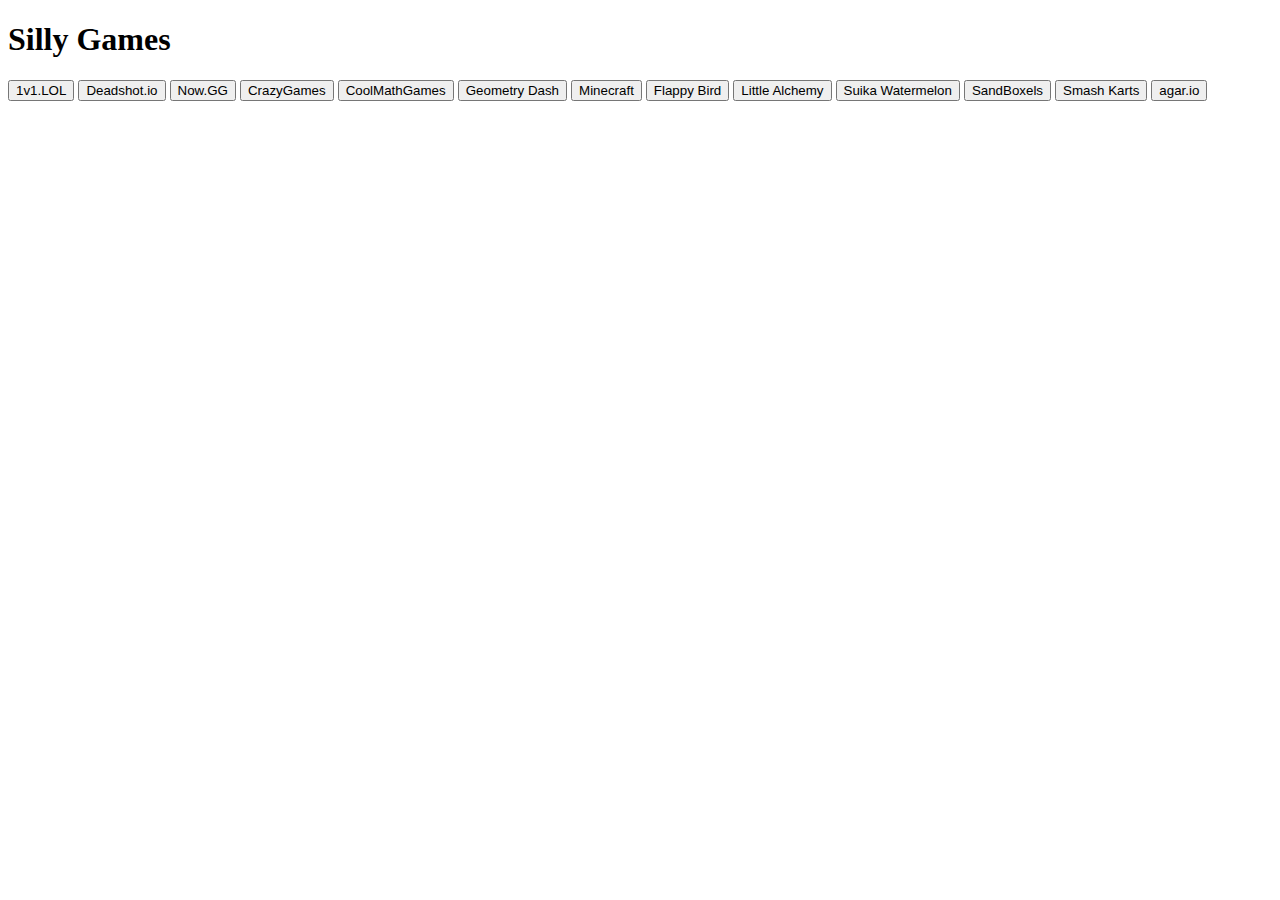
==== Ultraviolet-Static/public/Games/index.html @ 48ba513b "GAMES???" ====
<!DOCTYPE html>
<html>
    <head>
        <title>Games</title>
        <script src="/uv/uv.bundle.js" defer></script>
        <script src="/uv/uv.config.js" defer></script>
        <script src="/register-sw.js" defer></script>
    </head>
    <body>
        <h1>Silly Games</h1>
        <button onclick="playGame('1v1.lol')">1v1.LOL</button>
        <button onclick="playGame('deadshot.io')">Deadshot.io</button>
        <button onclick="playGame('now.gg')">Now.GG</button>
        <button onclick="playGame('crazygames.com')">CrazyGames</button>
        <button onclick="playGame('coolmathgames.com')">CoolMathGames</button>
        <button onclick="playGame('geometrydash-lite.com')">Geometry Dash</button>
        <button onclick="playGame('eaglercraft.q13x.com/')">Minecraft</button>
        <button onclick="playGame('flappybird.gg')">Flappy Bird</button>
        <button onclick="playGame('littlealchemy.com')">Little Alchemy</button>
        <button onclick="playGame('suikagame.com')">Suika Watermelon</button>
        <button onclick="playGame('sandboxels.r74n.com')">SandBoxels</button>
        <button onclick="playGame('crazygames.com/game/smash-karts')">Smash Karts</button>
        <button onclick="playGame('www.crazygames.com/game/agario')">agar.io</button>

        <script>
            function playGame(url) {
                registerSW();
	            location.href = __uv$config.prefix + __uv$config.encodeUrl("https://" + url);
            }
        </script>
    </body>
</html>
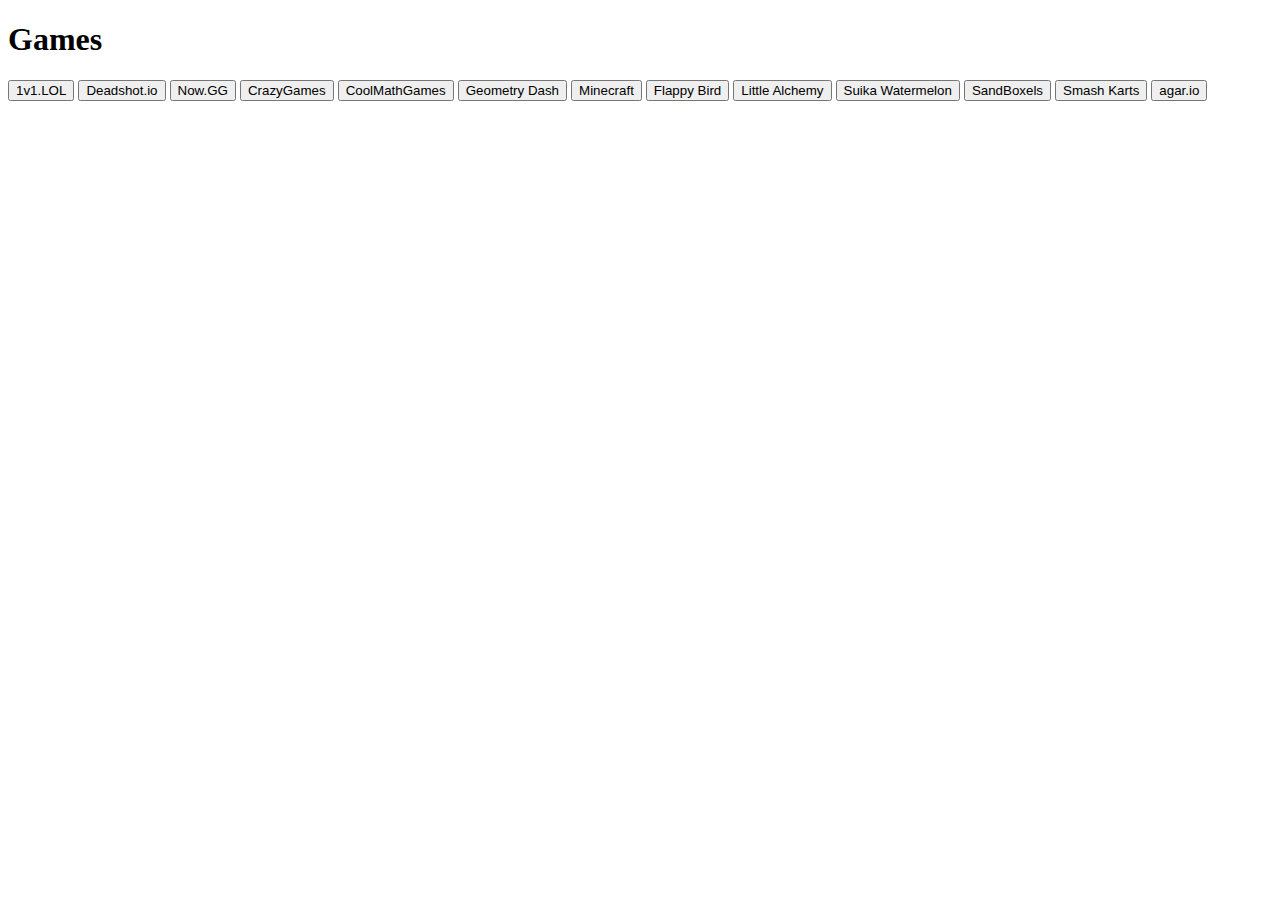
==== commit 499a8fba: "games fix" ====
--- a/Ultraviolet-Static/public/Games/index.html
+++ b/Ultraviolet-Static/public/Games/index.html
@@ -7,7 +7,7 @@
         <script src="/register-sw.js" defer></script>
     </head>
     <body>
-        <h1>Silly Games</h1>
+        <h1>Games</h1>
         <button onclick="playGame('1v1.lol')">1v1.LOL</button>
         <button onclick="playGame('deadshot.io')">Deadshot.io</button>
         <button onclick="playGame('now.gg')">Now.GG</button>
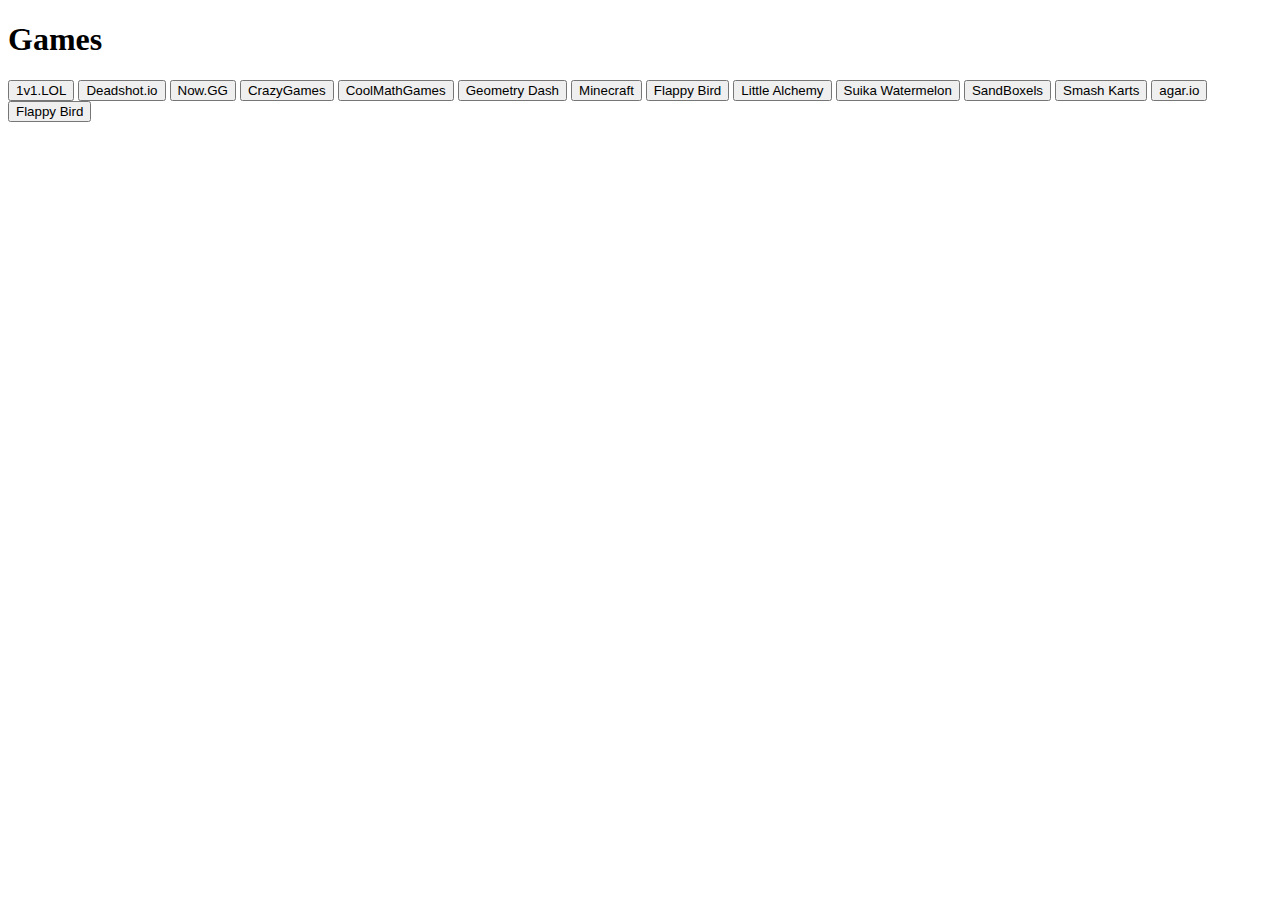
==== commit c0ffcc51: "WHY" ====
--- a/Ultraviolet-Static/public/Games/index.html
+++ b/Ultraviolet-Static/public/Games/index.html
@@ -21,6 +21,7 @@
         <button onclick="playGame('sandboxels.r74n.com')">SandBoxels</button>
         <button onclick="playGame('crazygames.com/game/smash-karts')">Smash Karts</button>
         <button onclick="playGame('www.crazygames.com/game/agario')">agar.io</button>
+        <button onclick="playGame('flappybird.gg')">Flappy Bird</button>
 
         <script>
             function playGame(url) {
